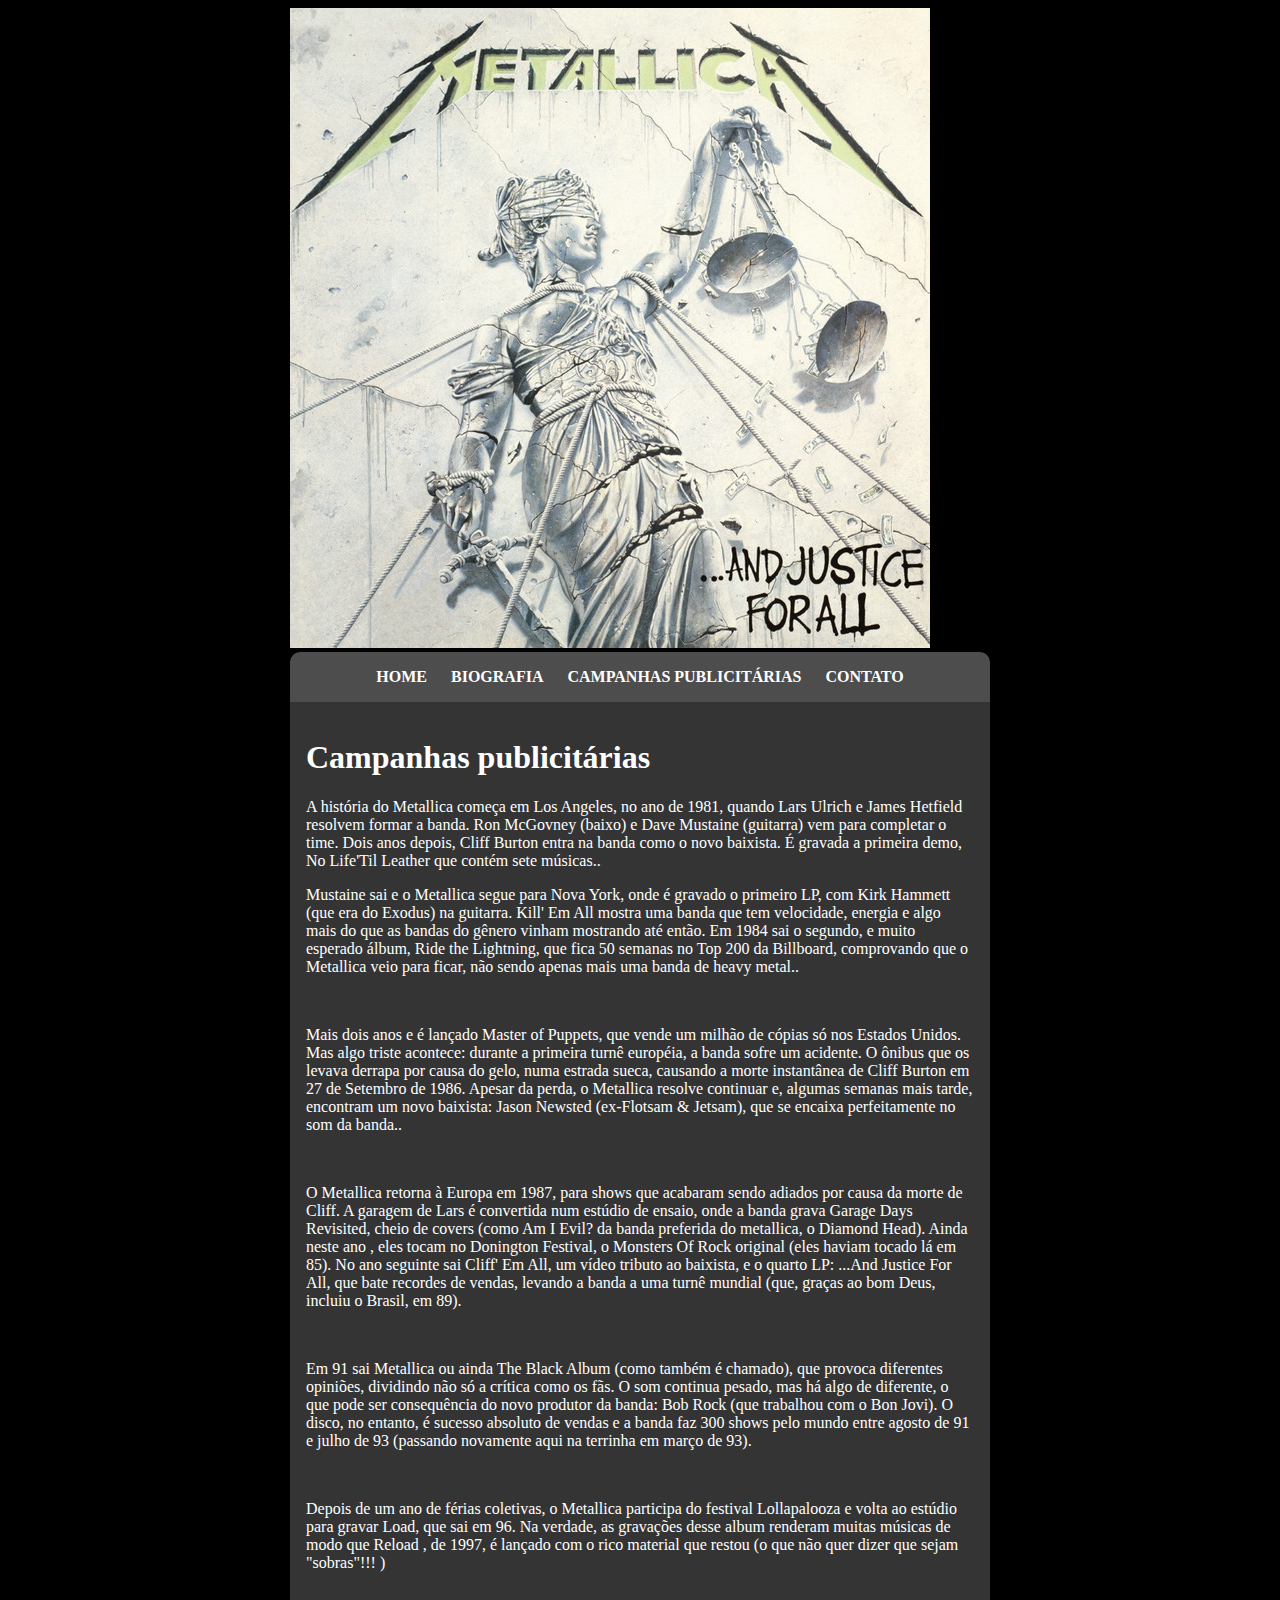
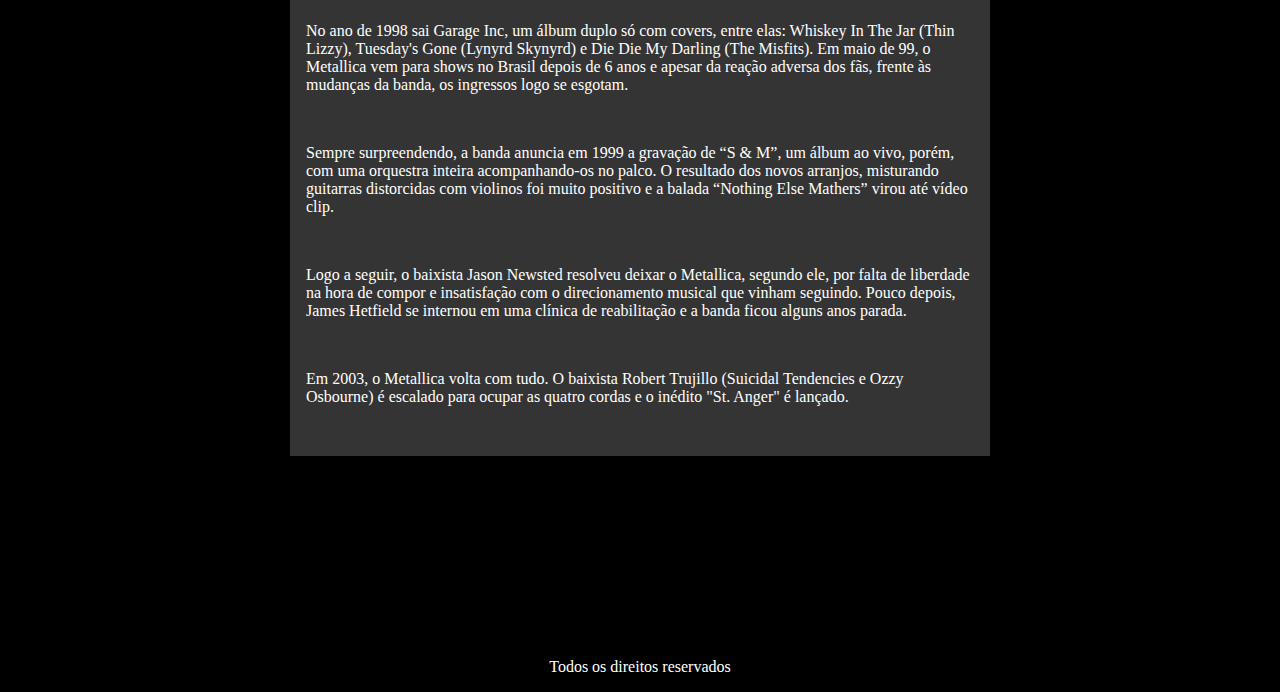
==== meuProjeto/projeto/pages/campanhaPubli.html @ 2cd1908e "Add files via upload" ====
<!DOCTYPE html>
<html lang="pt-br">
<head>
    <meta charset="UTF-8">
    <meta http-equiv="X-UA-Compatible" content="IE=edge">
    <meta name="viewport" content="width=device-width, initial-scale=1.0">
    <link rel="stylesheet" href="../css/style.css">
    <title>And Justice For All</title>
</head>
<body>
    <!-- Cabeçalho da página -->
    <div class="container">
<header>
    <img src="../img/capa.jpg" alt="Imagem do personagem Darth Vader">
</header>
<!-- Tag de navegação -->
<nav class="nav">
<a class= "nav-link" href="index.html">HOME</a>
<a class= "nav-link" href="sobre.html">BIOGRAFIA</a>
<a class="nav-link" href="campanhaPubli.html">CAMPANHAS PUBLICITÁRIAS</a>
<a class="nav-link" href="contato.html">CONTATO</a>
</nav>
<!-- CONTEÚDO PRINCIPAL - MAIN -->
<main>
    <article>
    <h1>Campanhas publicitárias </h1>
    <p>A história do Metallica começa em Los Angeles, no ano de 1981, quando Lars Ulrich e James Hetfield resolvem formar a banda. Ron McGovney (baixo) e Dave Mustaine (guitarra) vem para completar o time. Dois anos depois, Cliff Burton entra na banda como o novo baixista. É gravada a primeira demo, No Life'Til Leather que contém sete músicas..</p>
    
    <p>Mustaine sai e o Metallica segue para Nova York, onde é gravado o primeiro LP, com Kirk Hammett (que era do Exodus) na guitarra. Kill' Em All mostra uma banda que tem velocidade, energia e algo mais do que as bandas do gênero vinham mostrando até então. Em 1984 sai o segundo, e muito esperado álbum, Ride the Lightning, que fica 50 semanas no Top 200 da Billboard, comprovando que o Metallica veio para ficar, não sendo apenas mais uma banda de heavy metal..</p>
    <img src="/projeto/img/KillEmAll.jpg" alt="">
    <img src="/projeto/img/rtl.jpg" alt="">
    <p>Mais dois anos e é lançado Master of Puppets, que vende um milhão de cópias só nos Estados Unidos. Mas algo triste acontece: durante a primeira turnê européia, a banda sofre um acidente. O ônibus que os levava derrapa por causa do gelo, numa estrada sueca, causando a morte instantânea de Cliff Burton em 27 de Setembro de 1986. Apesar da perda, o Metallica resolve continuar e, algumas semanas mais tarde, encontram um novo baixista: Jason Newsted (ex-Flotsam & Jetsam), que se encaixa perfeitamente no som da banda..</p>
    <img src="/projeto/img/Master_of_Puppets.jpg" alt="">
    <p>O Metallica retorna à Europa em 1987, para shows que acabaram sendo adiados por causa da morte de Cliff. A garagem de Lars é convertida num estúdio de ensaio, onde a banda grava Garage Days Revisited, cheio de covers (como Am I Evil? da banda preferida do metallica, o Diamond Head). Ainda neste ano , eles tocam no Donington Festival, o Monsters Of Rock original (eles haviam tocado lá em 85). No ano seguinte sai Cliff' Em All, um vídeo tributo ao baixista, e o quarto LP: ...And Justice For All, que bate recordes de vendas, levando a banda a uma turnê mundial (que, graças ao bom Deus, incluiu o Brasil, em 89).</p>
    <img src="/projeto/img/capa.jpg" alt="">
    <p>Em 91 sai Metallica ou ainda The Black Album (como também é chamado), que provoca diferentes opiniões, dividindo não só a crítica como os fãs. O som continua pesado, mas há algo de diferente, o que pode ser consequência do novo produtor da banda: Bob Rock (que trabalhou com o Bon Jovi). O disco, no entanto, é sucesso absoluto de vendas e a banda faz 300 shows pelo mundo entre agosto de 91 e julho de 93 (passando novamente aqui na terrinha em março de 93).</p>
    <img src="/projeto/img/metallica-black-album.jpg" alt="">
    <p>Depois de um ano de férias coletivas, o Metallica participa do festival Lollapalooza e volta ao estúdio para gravar Load, que sai em 96. Na verdade, as gravações desse album renderam muitas músicas de modo que Reload , de 1997, é lançado com o rico material que restou (o que não quer dizer que sejam "sobras"!!! )</p>
    <img src="/projeto/img/load reload.jpg" alt="">
    <p>No ano de 1998 sai Garage Inc, um álbum duplo só com covers, entre elas: Whiskey In The Jar (Thin Lizzy), Tuesday's Gone (Lynyrd Skynyrd) e Die Die My Darling (The Misfits). Em maio de 99, o Metallica vem para shows no Brasil depois de 6 anos e apesar da reação adversa dos fãs, frente às mudanças da banda, os ingressos logo se esgotam.</p>
    <img src="/projeto/img/whisk.jpg" alt="">
    <p>Sempre surpreendendo, a banda anuncia em 1999 a gravação de “S & M”, um álbum ao vivo, porém, com uma orquestra inteira acompanhando-os no palco. O resultado dos novos arranjos, misturando guitarras distorcidas com violinos foi muito positivo e a balada “Nothing Else Mathers” virou até vídeo clip.</p>
    <img src="/projeto/img/hqdefault.jpg" alt="">
    <p>Logo a seguir, o baixista Jason Newsted resolveu deixar o Metallica, segundo ele, por falta de liberdade na hora de compor e insatisfação com o direcionamento musical que vinham seguindo. Pouco depois, James Hetfield se internou em uma clínica de reabilitação e a banda ficou alguns anos parada.</p>
    <img src="/projeto/img/jason.jpg" alt="">
    <p>Em 2003, o Metallica volta com tudo. O baixista Robert Trujillo (Suicidal Tendencies e Ozzy Osbourne) é escalado para ocupar as quatro cordas e o inédito "St. Anger" é lançado.</p>
    <img src="/projeto/img/1431240374307.jpg--metallica__la_band_sta_lavorando_in_streaming_al_nuovo_album__ecco_come.jpg" alt="">
    </article>
</main>
<footer>
    <p>Todos os direitos reservados</p>
</footer>
    </div>
</body> 
</html>
---- meuProjeto/projeto/css/style.css ----
body{
    background-color: black

}

.container{
    background-color: rgba(0, 0, 0, 0.404);
    width: 700px;
    height: ;
    margin-left: auto;
    margin-right: auto;
    margin-bottom: auto;
    margin-top: auto;
}

.nav{
    background-color: #ffffff4d;
    padding: 1rem;
    display: block;
    margin: auto;
    text-align: center;
    border-top-right-radius:10px;
    border-top-left-radius:10px;
}

.nav-link{
    color: rgb(255, 255, 255);
    font-weight: bold;
    text-decoration: none;
    padding: 10px;

}

article{
    background-color: rgba(128, 128, 128, 0.404);
    padding: 1rem;
    color: #ffff;
}


footer p{
color: #ffff;
text-align: center;
margin-top: 202px;
}
.sus{
    margin-top: 320px;
}
#capa{
    width: 700px;
    height: 700px;
}

#sus{
    display: block;
    margin-left: auto;
    margin-right: auto;
    margin-bottom: auto;
    margin-top: 50px;
}
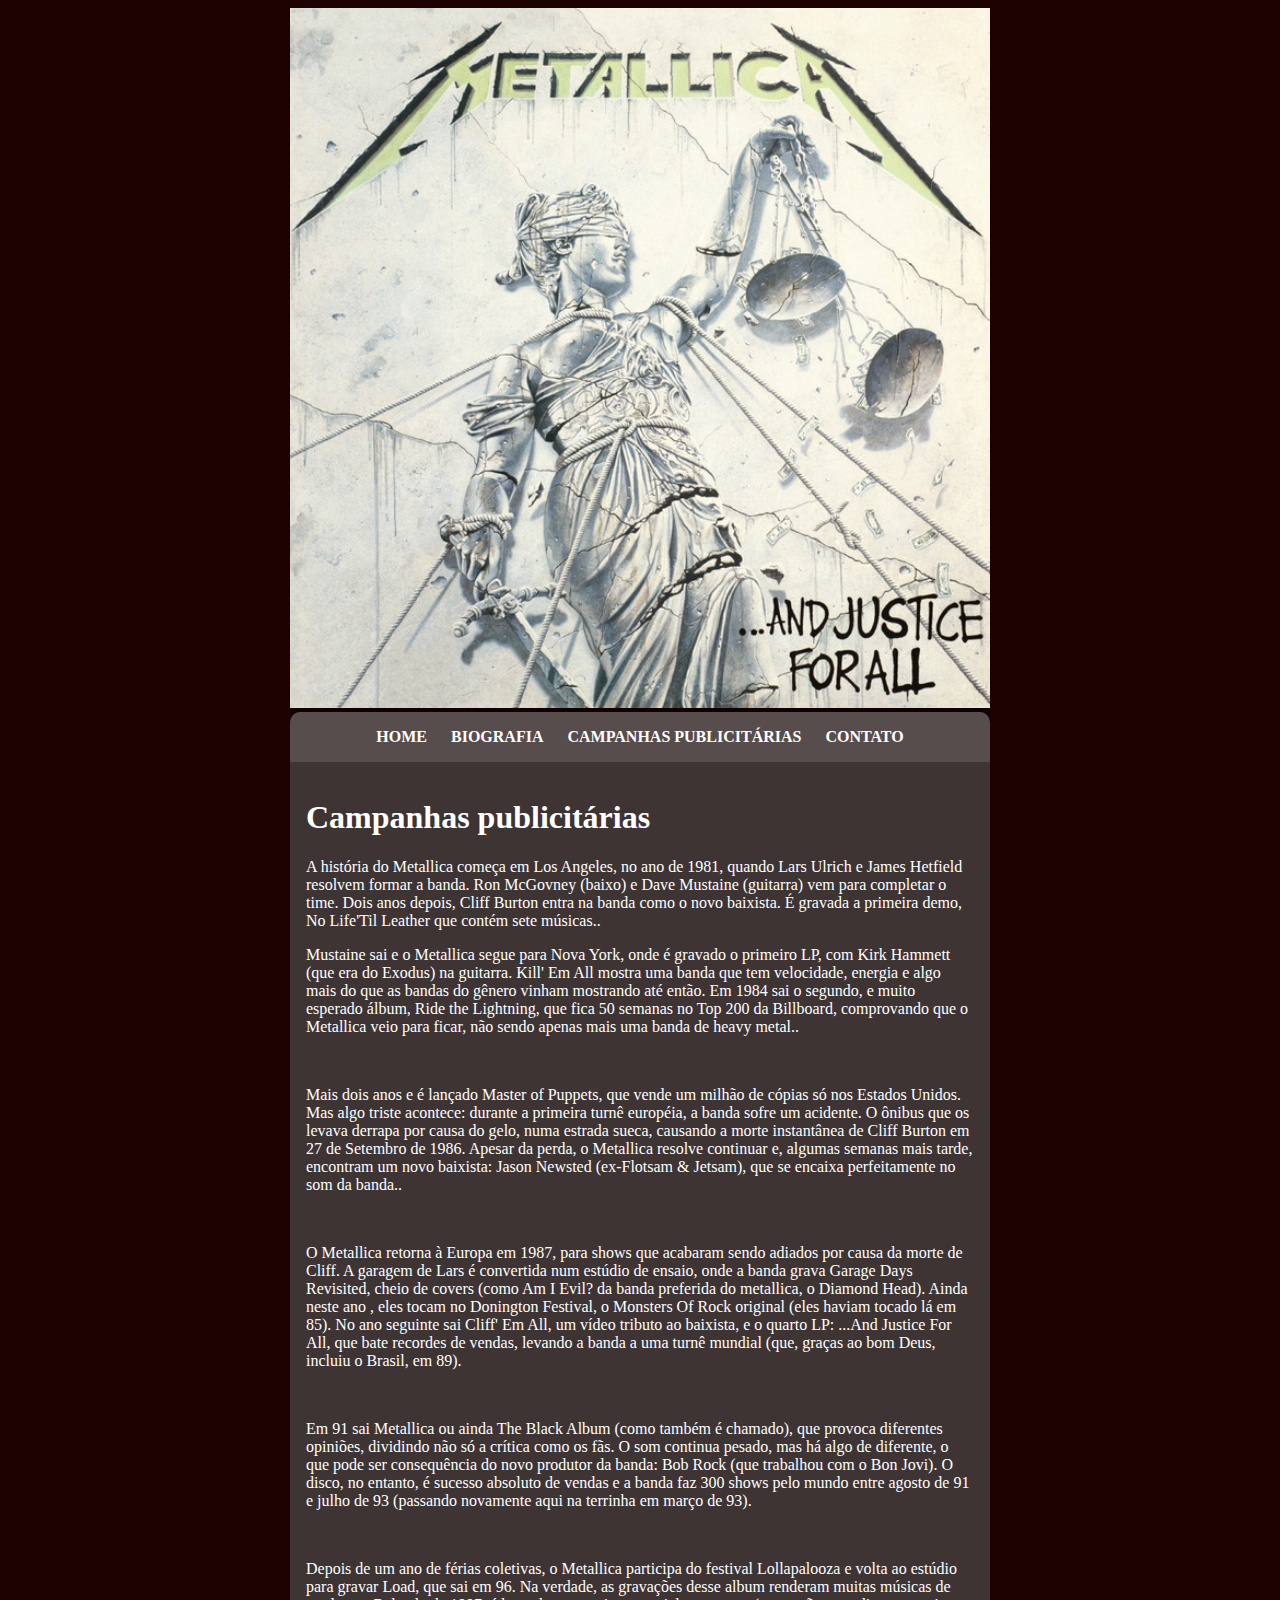
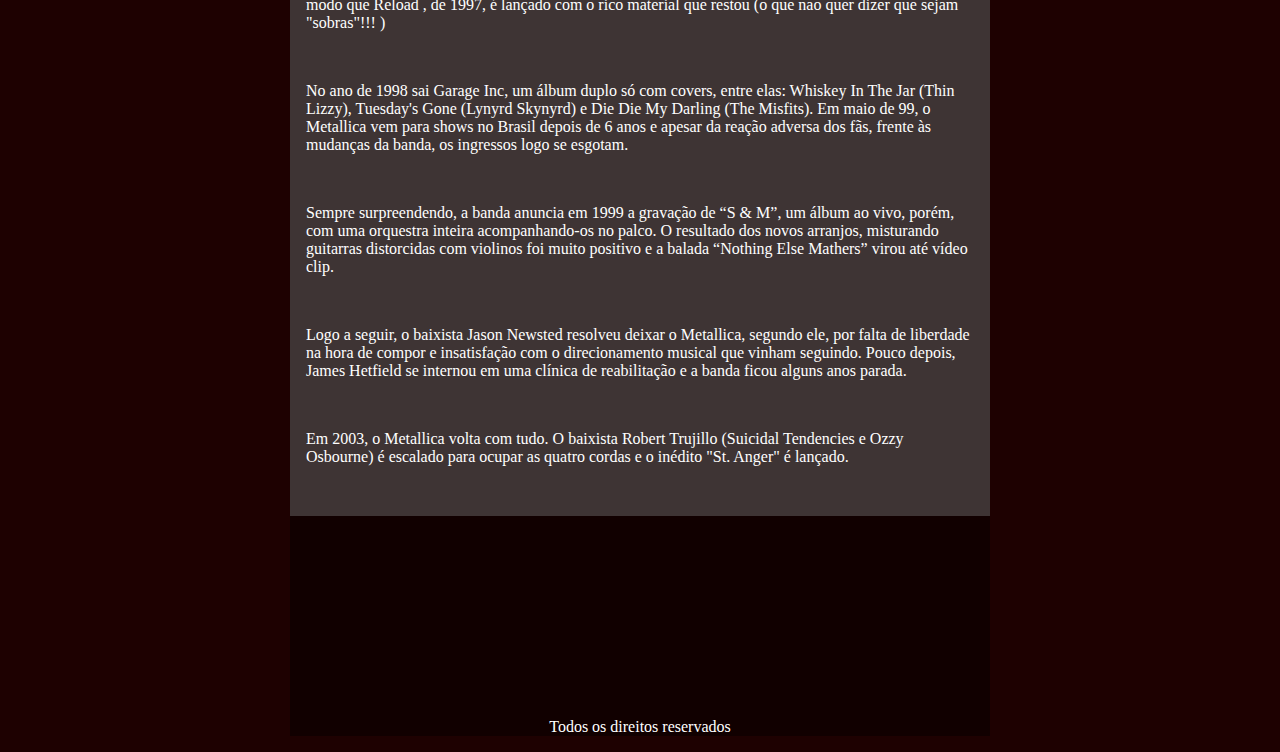
==== commit 05854b0c: "Add files via upload" ====
--- a/meuProjeto/projeto/pages/campanhaPubli.html
+++ b/meuProjeto/projeto/pages/campanhaPubli.html
@@ -11,7 +11,7 @@
     <!-- Cabeçalho da página -->
     <div class="container">
 <header>
-    <img src="../img/capa.jpg" alt="Imagem do personagem Darth Vader">
+    <img src="../img/capa.jpg" alt="" id="capa">
 </header>
 <!-- Tag de navegação -->
 <nav class="nav">
--- a/meuProjeto/projeto/css/style.css
+++ b/meuProjeto/projeto/css/style.css
@@ -1,5 +1,5 @@
 body{
-    background-color: black
+   background-color: hsl(0, 94%, 6%);
 
 }
 
